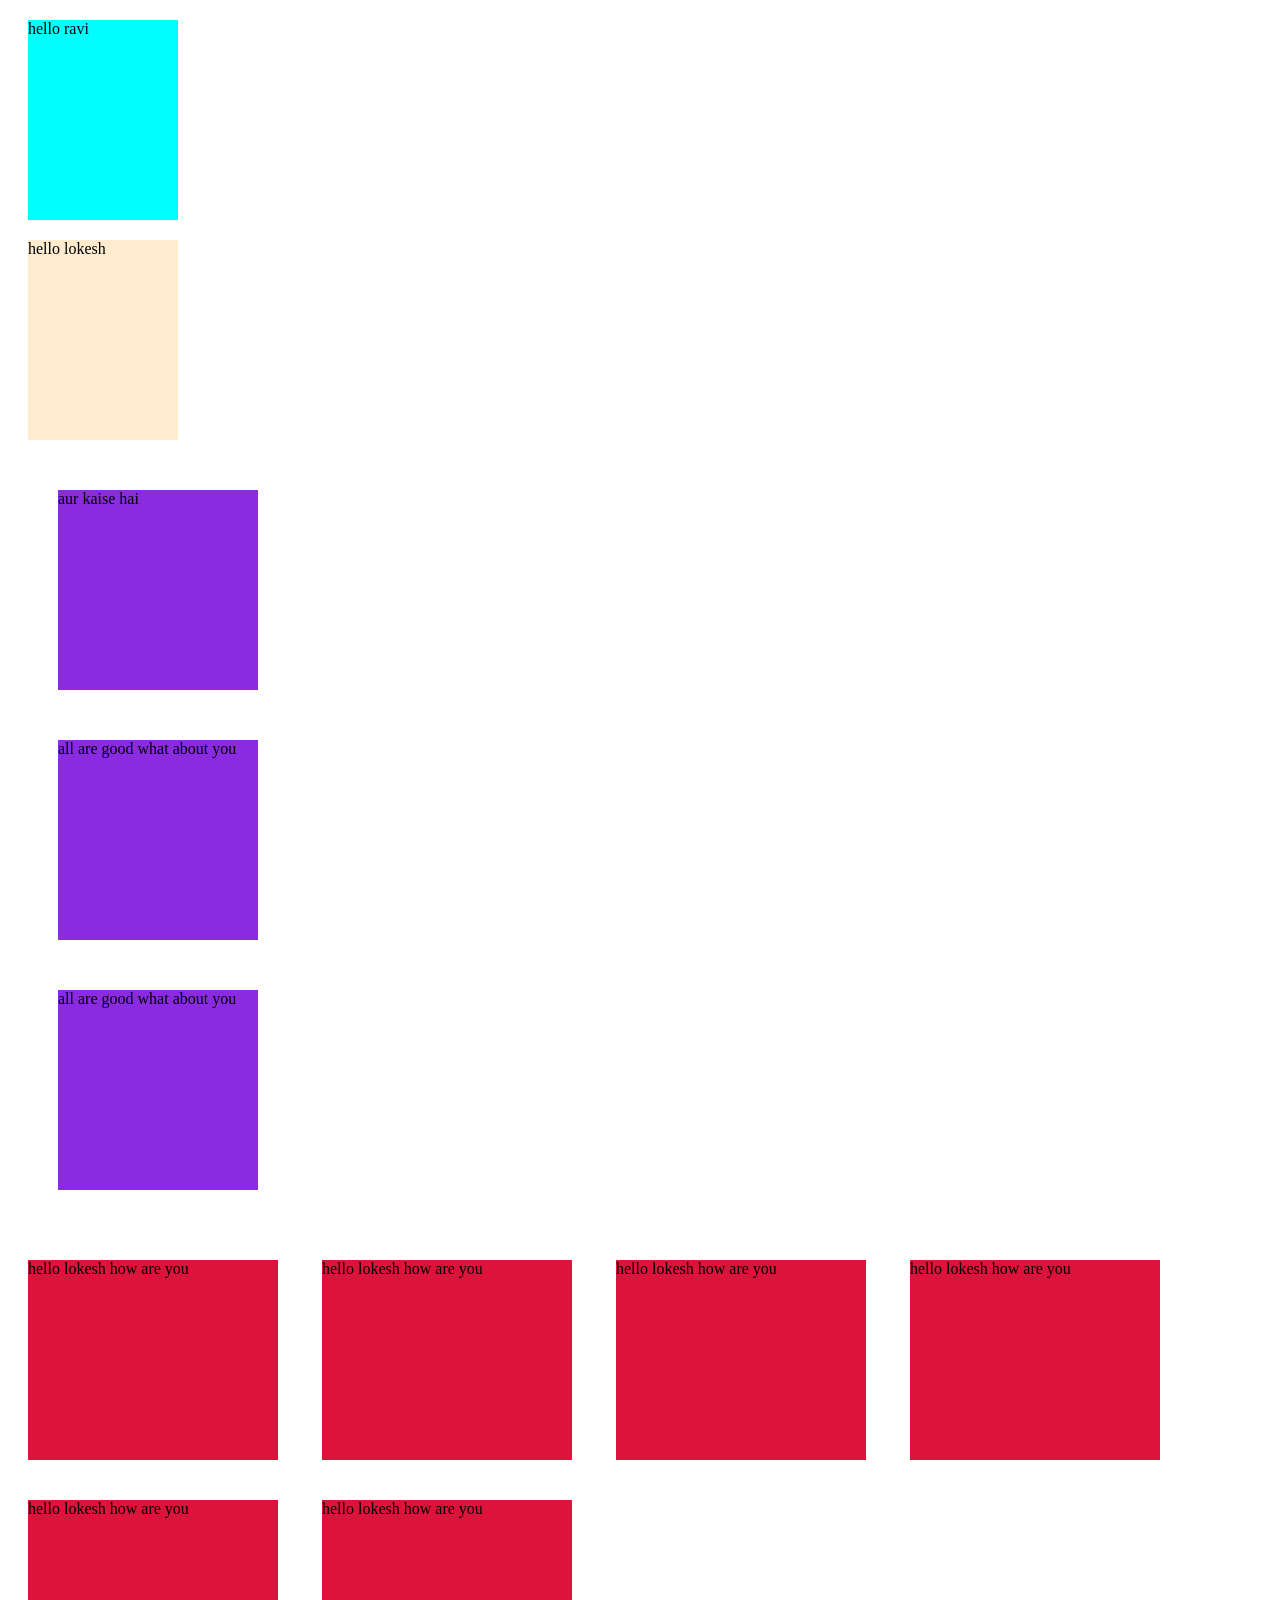
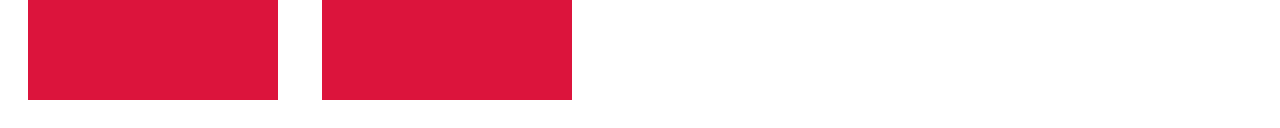
==== CSS/DAY5/index.html @ df92e771 "first commit" ====
<!DOCTYPE html>
<html lang="en">
<head>
    <meta charset="UTF-8">
    <meta name="viewport" content="width=device-width, initial-scale=1.0">
    <title>Document</title>
    <link rel="stylesheet" href="style.css">
</head>
<body>
    <!-- div is a block level element means takes full width -->
     <!-- block level elements ko height and widht de sakte hai-->
      <!-- margin de sakte hai aur oo all sides se margin lega -->
    <div class="first">
        hello ravi
    </div>
    <div class="second"> 
        hello lokesh
    </div>
   

    <!-- span is a inline element which takes required width -->
     <!-- but inline element ko height and width nahi de sakte hai -->
      <!-- but inline element me margin show only horizontally not showed vertically margin -->
    <span class="third">
        aur kaise hai 
    </span>
    <span class="third">
       all are good what about you
    </span>
    <span class="third">
       all are good what about you
    </span>
    <span class="fourth">
        hello lokesh how are you
    </span>
    <span class="fourth">
        hello lokesh how are you
    </span>
    <span class="fourth">
        hello lokesh how are you
    </span>
    <span class="fourth">
        hello lokesh how are you
    </span>
    <span class="fourth">
        hello lokesh how are you
    </span>
    <span class="fourth">
        hello lokesh how are you
    </span>
</body>
</html>
---- CSS/DAY5/style.css ----
.first{
background-color: aqua;
height: 200px;
width: 150px;
margin: 20px;
}
.second{
   
    background-color: blanchedalmond;
    height: 200px;
    width: 150px;
    margin: 20px;
}

/* how to make inline elements to block level elements and block to inline elements  = use display block  or inline */
.third{
    display: block;
    background-color: blueviolet;
    height: 200px;
    width: 200px;
    margin: 50px;
}
/* display inline-block = element hoga jo behave karge inline ki tarah but usme hieght and widht fix kar sakte hai */
.fourth{
    display: inline-block;
    background-color: crimson;
    height: 200px;
    width: 250px;
    margin: 20px;
}
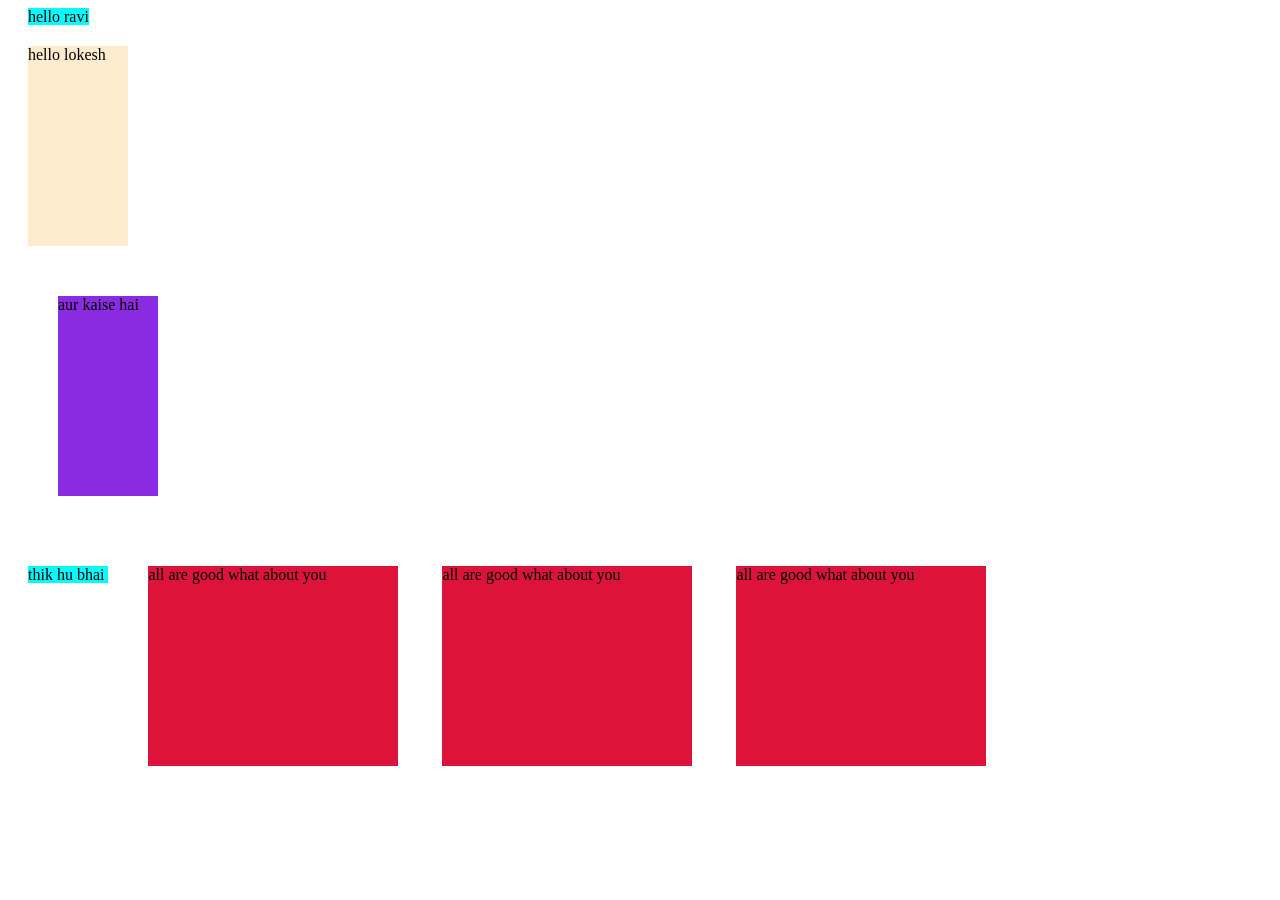
==== commit 03c956cf: "new change" ====
--- a/CSS/DAY5/index.html
+++ b/CSS/DAY5/index.html
@@ -24,29 +24,20 @@
     <span class="third">
         aur kaise hai 
     </span>
-    <span class="third">
-       all are good what about you
+   
+    <span class="sixth">
+        thik hu bhai
     </span>
-    <span class="third">
+   
+    <span class="fourth">
        all are good what about you
     </span>
     <span class="fourth">
-        hello lokesh how are you
+       all are good what about you
     </span>
     <span class="fourth">
-        hello lokesh how are you
+       all are good what about you
     </span>
-    <span class="fourth">
-        hello lokesh how are you
-    </span>
-    <span class="fourth">
-        hello lokesh how are you
-    </span>
-    <span class="fourth">
-        hello lokesh how are you
-    </span>
-    <span class="fourth">
-        hello lokesh how are you
-    </span>
+   
 </body>
 </html>
--- a/CSS/DAY5/style.css
+++ b/CSS/DAY5/style.css
@@ -1,14 +1,22 @@
 .first{
+    display: inline;
 background-color: aqua;
 height: 200px;
 width: 150px;
 margin: 20px;
+
+}
+.sixth{
+    
+background-color: aqua;
+height: 200px;
+width: 100px;
+margin: 20px;
 }
 .second{
-   
     background-color: blanchedalmond;
     height: 200px;
-    width: 150px;
+    width: 100px;
     margin: 20px;
 }
 
@@ -17,10 +25,15 @@
     display: block;
     background-color: blueviolet;
     height: 200px;
-    width: 200px;
+    width: 100px;
     margin: 50px;
 }
-/* display inline-block = element hoga jo behave karge inline ki tarah but usme hieght and widht fix kar sakte hai */
+/* display inline-block = element hoga jo behave karge inline ki tarah but usme hieght and widht fix kar sakte hai 
+
+*/
+/* it is a hybrid property display:inline- block that  
+ye to inline hi rehega but isko height and width de sakte hai  ye sare ek hi line  me align honge
+*/
 .fourth{
     display: inline-block;
     background-color: crimson;
